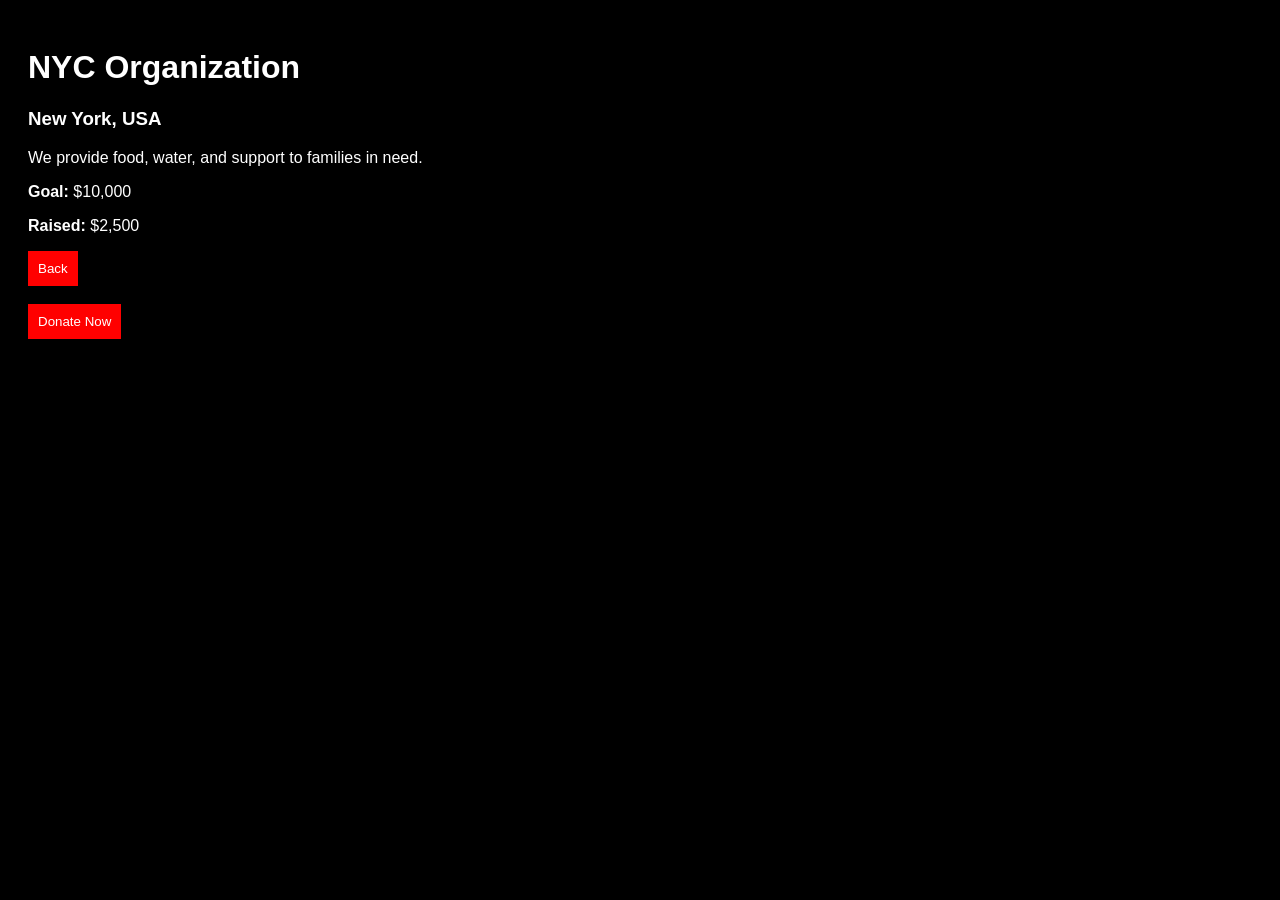
==== nyc.html @ 9e05cef3 "Create nyc.html for NYC Organization details This HTML file provides information about the NYC Organ" ====
<!DOCTYPE html>
<html>
<head>
  <title>NYC Organization</title>
  <style>
    body {
      background: black;
      color: white;
      font-family: Arial;
      padding: 20px;
    }
    button {
      padding: 10px;
      background: red;
      color: white;
      border: none;
      cursor: pointer;
    }
  </style>
</head>

<body>

<h1>NYC Organization</h1>
<h3>New York, USA</h3>

<p>
We provide food, water, and support to families in need.
</p>

<p><strong>Goal:</strong> $10,000</p>
<p><strong>Raised:</strong> $2,500</p>

<button onclick="window.location.href='index.html'">
  Back
</button>

<br><br>

<!-- PayPal Donate Button -->
<form action="https://www.paypal.com/donate" method="post" target="_blank">
  <input type="hidden" name="business" value="YOUR_PAYPAL_EMAIL">
  <input type="hidden" name="item_name" value="Donate to NYC Organization">
  <input type="hidden" name="currency_code" value="USD">
  <button type="submit">Donate Now</button>
</form>

</body>
</html>
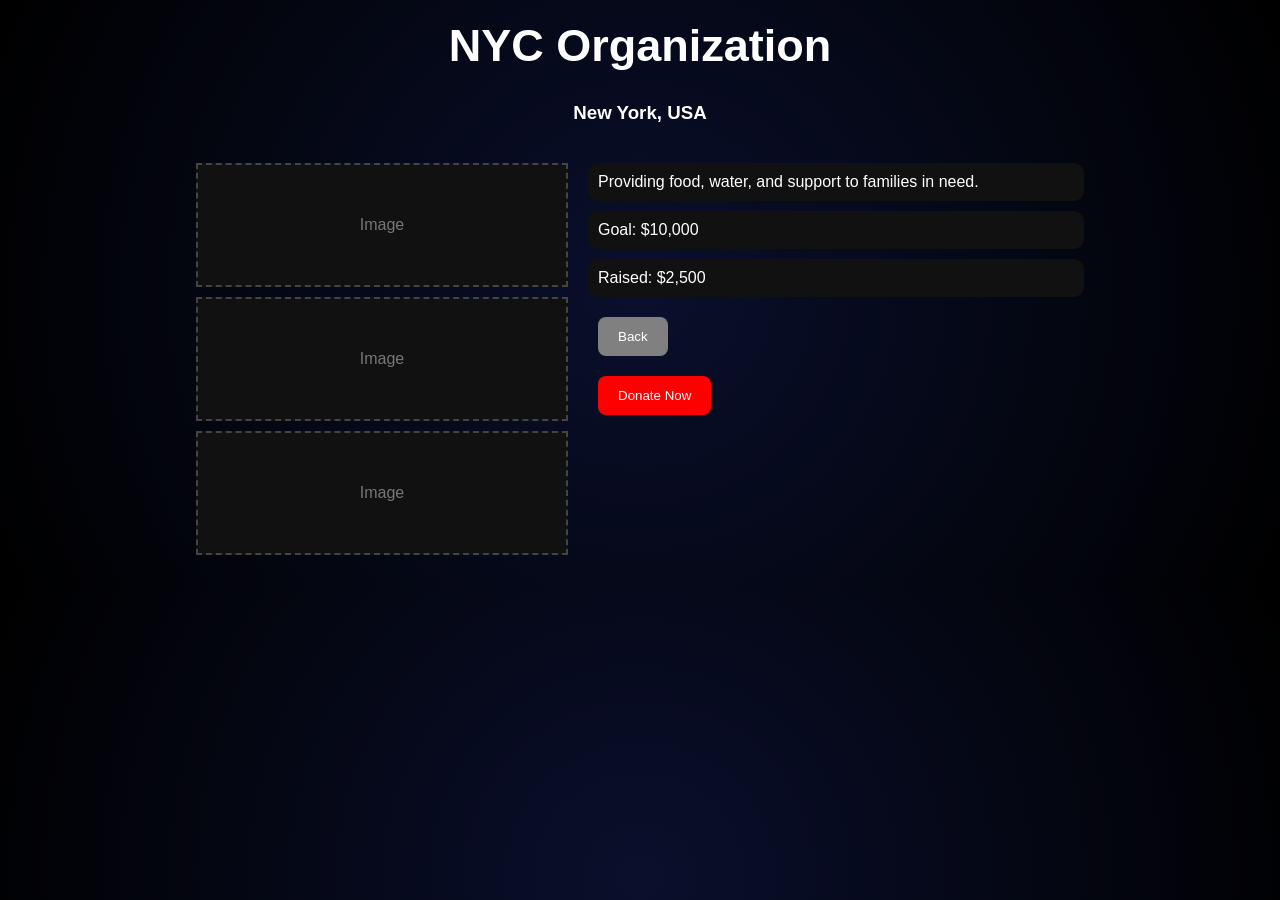
==== commit fb4d9d04: "Enhance NYC Organization page layout and styles Updated styles and layout for the NYC Organization p" ====
--- a/nyc.html
+++ b/nyc.html
@@ -2,19 +2,67 @@
 <html>
 <head>
   <title>NYC Organization</title>
+
   <style>
     body {
-      background: black;
+      margin: 0;
+      background: radial-gradient(circle at center, #0a0f2c, #000);
       color: white;
       font-family: Arial;
+      text-align: center;
+    }
+
+    h1 {
+      font-size: 45px;
+      margin-top: 20px;
+    }
+
+    .container {
+      display: flex;
+      justify-content: center;
+      gap: 20px;
       padding: 20px;
     }
+
+    .images {
+      width: 30%;
+    }
+
+    .img-box {
+      background: #111;
+      border: 2px dashed #444;
+      height: 120px;
+      margin-bottom: 10px;
+      display: flex;
+      align-items: center;
+      justify-content: center;
+      color: #777;
+    }
+
+    .details {
+      width: 40%;
+      text-align: left;
+    }
+
+    .box {
+      background: #111;
+      padding: 10px;
+      border-radius: 10px;
+      margin-bottom: 10px;
+    }
+
     button {
-      padding: 10px;
+      padding: 12px 20px;
+      margin: 10px;
       background: red;
+      border: none;
       color: white;
-      border: none;
       cursor: pointer;
+      border-radius: 8px;
+    }
+
+    .back {
+      background: gray;
     }
   </style>
 </head>
@@ -24,26 +72,35 @@
 <h1>NYC Organization</h1>
 <h3>New York, USA</h3>
 
-<p>
-We provide food, water, and support to families in need.
-</p>
+<div class="container">
 
-<p><strong>Goal:</strong> $10,000</p>
-<p><strong>Raised:</strong> $2,500</p>
+  <div class="images">
+    <div class="img-box">Image</div>
+    <div class="img-box">Image</div>
+    <div class="img-box">Image</div>
+  </div>
 
-<button onclick="window.location.href='index.html'">
-  Back
-</button>
+  <div class="details">
+    <div class="box">
+      Providing food, water, and support to families in need.
+    </div>
 
-<br><br>
+    <div class="box">Goal: $10,000</div>
+    <div class="box">Raised: $2,500</div>
 
-<!-- PayPal Donate Button -->
-<form action="https://www.paypal.com/donate" method="post" target="_blank">
-  <input type="hidden" name="business" value="YOUR_PAYPAL_EMAIL">
-  <input type="hidden" name="item_name" value="Donate to NYC Organization">
-  <input type="hidden" name="currency_code" value="USD">
-  <button type="submit">Donate Now</button>
-</form>
+    <button onclick="window.location.href='index.html'" class="back">
+      Back
+    </button>
+
+    <form action="https://www.paypal.com/donate" method="post" target="_blank">
+      <input type="hidden" name="business" value="YOUR_PAYPAL_EMAIL">
+      <input type="hidden" name="item_name" value="Donate to NYC Organization">
+      <input type="hidden" name="currency_code" value="USD">
+      <button type="submit">Donate Now</button>
+    </form>
+  </div>
+
+</div>
 
 </body>
 </html>
